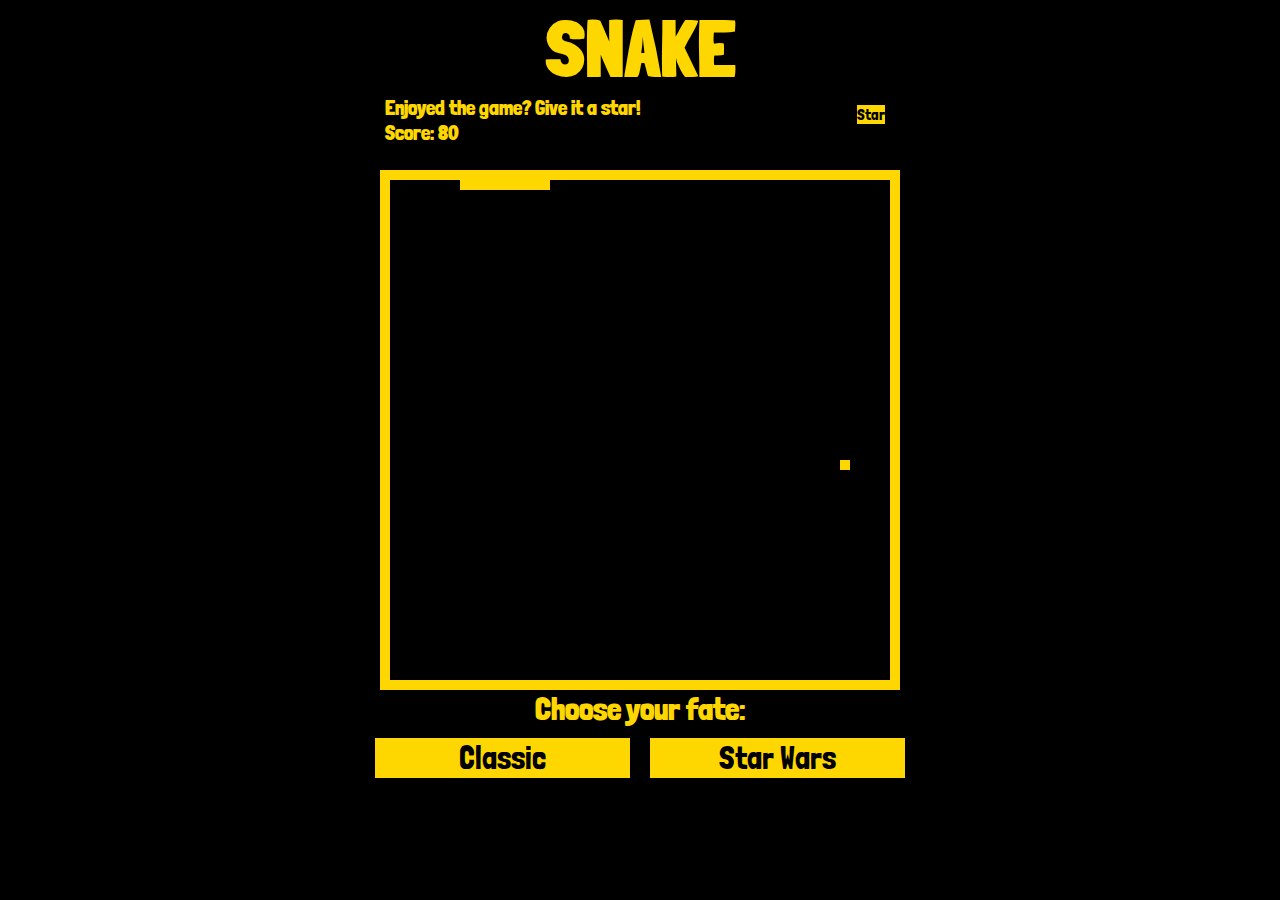
==== index.html @ 2e86000a "changed icons. increased speed" ====
<!DOCTYPE html>
<html lang="en">
<head>
  <meta charset="UTF-8">
  <meta name="viewport" content="width=600, user-scalable=0" />
  <title>Snake</title>

  <link rel="stylesheet" href="style.css">
  <script src="js/jquery-1.12.4.min.js"></script>
  <link href='https://fonts.googleapis.com/css?family=Londrina+Solid' rel='stylesheet' type='text/css'>
  <script src="js/jquery.event.move.js"></script>
	<script src="js/jquery.event.swipe.js"></script>
  <script src="app.js"></script>
  <script async defer src="https://buttons.github.io/buttons.js"></script>
</head>
<body>
  <h1> SNAKE </h1>

  <!-- Adding github "star" and "follow" buttons -->
  <div class="flexbox">
    <div class="flexchild-10">
      <h3 class="flexchild-10">Enjoyed the game? Give it a star!</h3><br>
      <h3 class="flexchild-10">Score: <span id="score"></span></h3>
    </div>
    <div class="flexchild-1">
    <a class="github-button" href="https://github.com/davified/snake-game" data-icon="octicon-star" data-style="mega" data-count-href="/davified/snake-game/stargazers" data-count-api="/repos/davified/snake-game#stargazers_count" data-count-aria-label="# stargazers on GitHub" aria-label="Star davified/snake-game on GitHub">Star</a>
    </div>
  </div>

  <!-- app.js appends things here-->
  <div class="container"><div id="blackbox"></div></div>

  <h2>Choose your fate:</h2>
  <div id="options">
    <button><a href='index.html'>Classic</a></button>
    <button><a href='starwars-version/index-starwars.html'>Star Wars</a></button>
  </div>
</body>
</html>
---- style.css ----
/* css properties shared by the classic version and the star wars version*/
* {
  max-width: 550px;
  margin: 0 auto;
  font-family: 'Londrina Solid', cursive;
  color: gold;
  background: black;
}

h1 {
  text-align: center;
  font-size: 5em;
}

h2 {
  font-size: 2em;
  text-align: center;
}

h3 {
  font-size: 1.3em;
  margin-left: 20px;
  margin-right: 150px;
  display: inline;
}

a {
  text-decoration: none;
  color: black;
  background: gold;
}

#options {
  display: flex;
  justify-content: center;
}

.flexbox {
  display: flex;
}

.flexchild-10 {
  flex: 10
}

.flexchild-1 {
  flex: 1;
  padding: 10px;
}

button {
  background: gold;
  color: black;
  border: none;
  font-size: 3em;
  flex: 1;
  margin: 10px;
  font-size: 2em;
}

.container {
  flex: 1
  display:block;
  width: 500px;
  height: 500px;
  border: 10px solid gold;
  position: relative;
  margin-top: 25px;
}

.snake {
  height: 10px;
  width: 10px;
  background: gold;
  position: absolute;
}

.food {
  height: 10px;
  width: 10px;
  background: gold;
  /*background-size: 10px*/
  position: absolute;
  top: 10px;
}

#blackbox {
  height: 10px;
  width: 10px;
  background: black;
  float:left;
  position: relative;
  z-index:1;
}
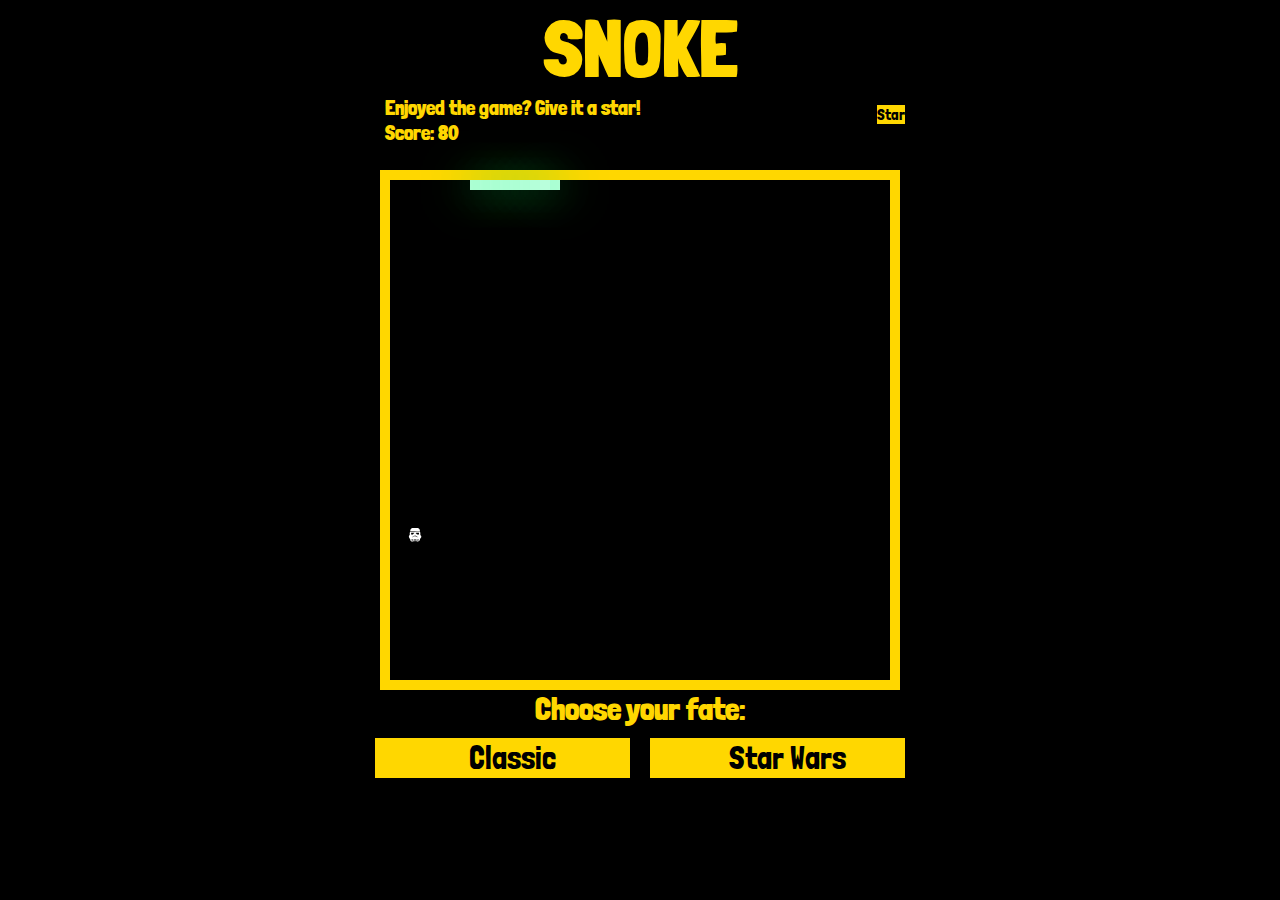
==== commit 1753c598: "renamed star wars landing page to index.html" ====
--- a/index.html
+++ b/index.html
@@ -3,18 +3,18 @@
 <head>
   <meta charset="UTF-8">
   <meta name="viewport" content="width=600, user-scalable=0" />
-  <title>Snake</title>
+  <title>Snoke</title>
 
-  <link rel="stylesheet" href="style.css">
+  <link rel="stylesheet" href="starWarsStyle.css">
   <script src="js/jquery-1.12.4.min.js"></script>
   <link href='https://fonts.googleapis.com/css?family=Londrina+Solid' rel='stylesheet' type='text/css'>
   <script src="js/jquery.event.move.js"></script>
-	<script src="js/jquery.event.swipe.js"></script>
-  <script src="app.js"></script>
+  <script src="js/jquery.event.swipe.js"></script>
+  <script src="app-starwars.js"></script>
   <script async defer src="https://buttons.github.io/buttons.js"></script>
 </head>
 <body>
-  <h1> SNAKE </h1>
+  <h1>SNOKE</h1>
 
   <!-- Adding github "star" and "follow" buttons -->
   <div class="flexbox">
@@ -26,14 +26,16 @@
     <a class="github-button" href="https://github.com/davified/snake-game" data-icon="octicon-star" data-style="mega" data-count-href="/davified/snake-game/stargazers" data-count-api="/repos/davified/snake-game#stargazers_count" data-count-aria-label="# stargazers on GitHub" aria-label="Star davified/snake-game on GitHub">Star</a>
     </div>
   </div>
-
   <!-- app.js appends things here-->
   <div class="container"><div id="blackbox"></div></div>
 
+
   <h2>Choose your fate:</h2>
   <div id="options">
-    <button><a href='index.html'>Classic</a></button>
-    <button><a href='starwars-version/index-starwars.html'>Star Wars</a></button>
+    <button><a href='basic-version/index.html'>Classic</a></button>
+    <button><a href='index-starwars.html'>Star Wars</a></button>
   </div>
+
+<iframe class="audioplayer" src="https://embed.spotify.com/?uri=spotify:track:1eI4J5hTSG9uYutPaxoUnk" width="250" height="80" frameborder="0" allowtransparency="true"></iframe>
 </body>
 </html>
--- a/starWarsStyle.css
+++ b/starWarsStyle.css
@@ -0,0 +1,151 @@
+/* css properties shared by the classic version and the star wars version*/
+* {
+  max-width: 550px;
+  margin: 0 auto;
+  font-family: 'Londrina Solid', cursive;
+  color: gold;
+  background: black;
+}
+
+a {
+  text-decoration: none;
+  color: black;
+  background: gold;
+}
+
+h1 {
+  text-align: center;
+  font-size: 5em;
+}
+
+h2 {
+  font-size: 2em;
+  text-align: center;
+}
+
+h3 {
+  display: inline;
+  font-size: 1.3em;
+  margin-left: 20px;
+  margin-right: 150px;
+}
+
+a {
+  display: inline;
+  margin-left: 20px;
+}
+
+#options {
+  display: flex;
+  justify-content: center;
+}
+
+.flexbox {
+  display: flex;
+}
+
+.flexchild-10 {
+  flex: 10
+}
+
+.flexchild-1 {
+  flex: 1;
+  padding: 10px;
+}
+
+button {
+  background: gold;
+  color: black;
+  border: none;
+  font-size: 3em;
+  flex: 1;
+  margin: 10px;
+  font-size: 2em;
+}
+
+.container {
+  flex: 1;
+  /*display: none;   - need to activate this if we're adding a start button*/
+  width: 500px;
+  height: 500px;
+  border: 10px solid gold;
+  position: relative;
+  margin-top: 25px;
+}
+
+/* setting css properties for star wars version*/
+.audioplayer {
+  display: flex;
+  justify-content: center;
+}
+
+iframe {
+  display: inline;
+}
+
+/* turning snake into a light saber*/
+.snake {
+  height: 10px;
+  width: 10px;
+  background: #B9FFDC;
+  border-color: black;
+  box-shadow: 0 0 50px rgb(0, 255, 127);
+  position: absolute;
+}
+
+/* making the food objects larger for visibility*/
+.food {
+  height: 30px;
+  width: 30px;
+  background-size: 30px;
+  position: absolute;
+  top: 30px;
+  border-radius:10px;
+}
+
+
+/*setting css properties for the six stages (from storm trooper to death star)*/
+.one {
+  background-image: url("img/1stormtrooper.svg");
+}
+
+.two {
+  background-image: url("img/2bobafett.svg");
+}
+
+.three {
+  background-image: url("img/3elephant.svg");
+}
+
+.four {
+  background-image: url("img/4tiefighter.svg");
+}
+
+.five {
+  background-image: url("img/5darthvader.svg");
+}
+
+.six {
+  background-image: url("img/6deathstar.svg");
+}
+
+.winning-background {
+  background: #CA2128;
+  background-image: url("img/final.jpg");
+  background-size: 400px;
+  background-repeat: no-repeat;
+  background-position: bottom;
+  -webkit-transition: all 2s ease-in-out;
+  -moz-transition: all 2s ease-in-out;
+  -o-transition: all 2s ease-in-out;
+  transition: all 2s ease-in-out;
+}
+
+#blackbox {
+  height: 10px;
+  width: 10px;
+  background: black;
+  float:left;
+  position: relative;
+  z-index:1;
+}
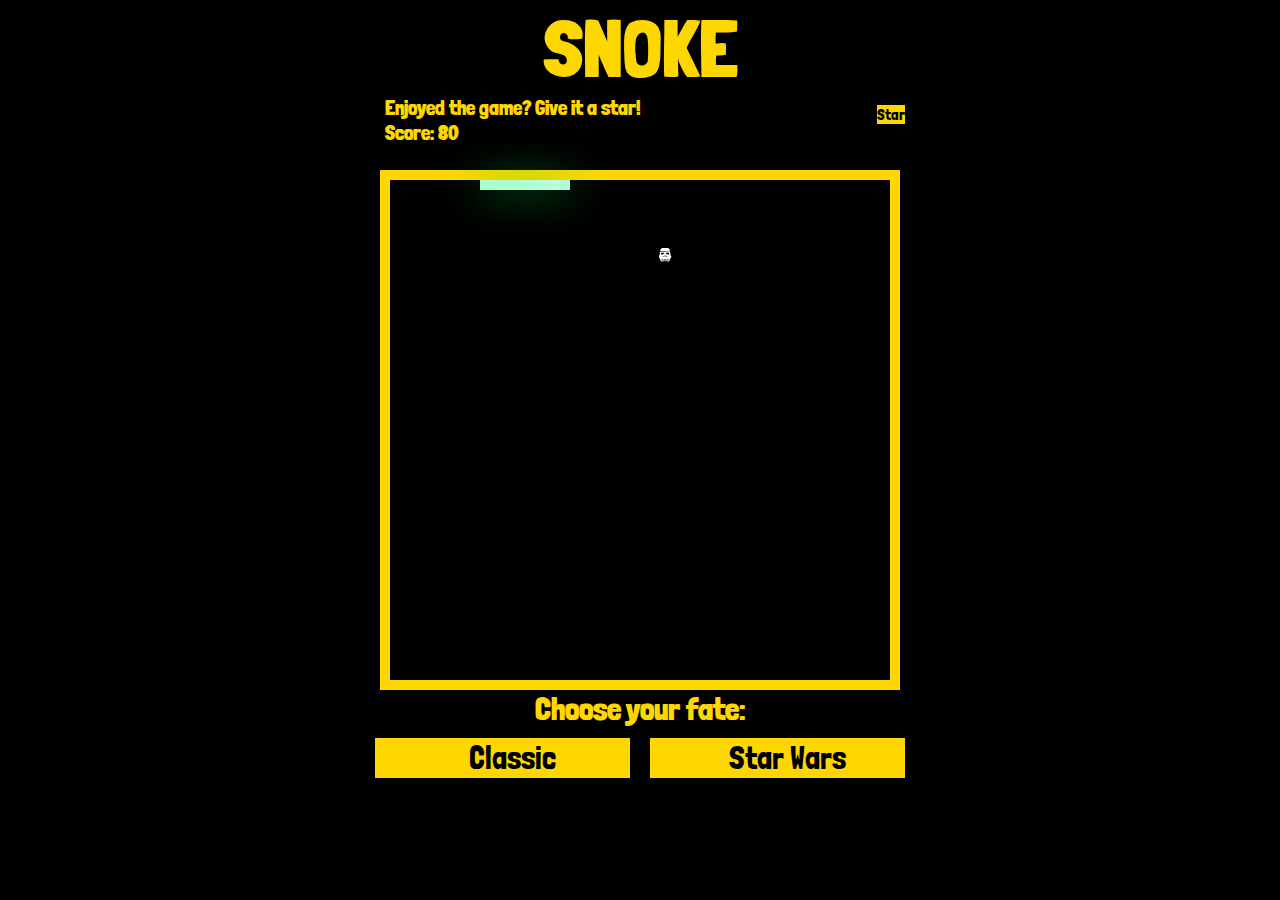
==== commit 54f00ef4: "added browser icon. increased difficult level. added facebook preview image" ====
--- a/index.html
+++ b/index.html
@@ -1,10 +1,11 @@
 <!DOCTYPE html>
-<html lang="en">
+<html lang="en" xmlns="http://www.w3.org/1999/xhtml" xmlns:fb="http://ogp.me/ns/fb#">
 <head>
   <meta charset="UTF-8">
   <meta name="viewport" content="width=600, user-scalable=0" />
+  <meta property="og:image" content="img/final.jpg" />
   <title>Snoke</title>
-
+  <link rel="icon" type="image/svg" href="img/browser_icon.png">
   <link rel="stylesheet" href="starWarsStyle.css">
   <script src="js/jquery-1.12.4.min.js"></script>
   <link href='https://fonts.googleapis.com/css?family=Londrina+Solid' rel='stylesheet' type='text/css'>
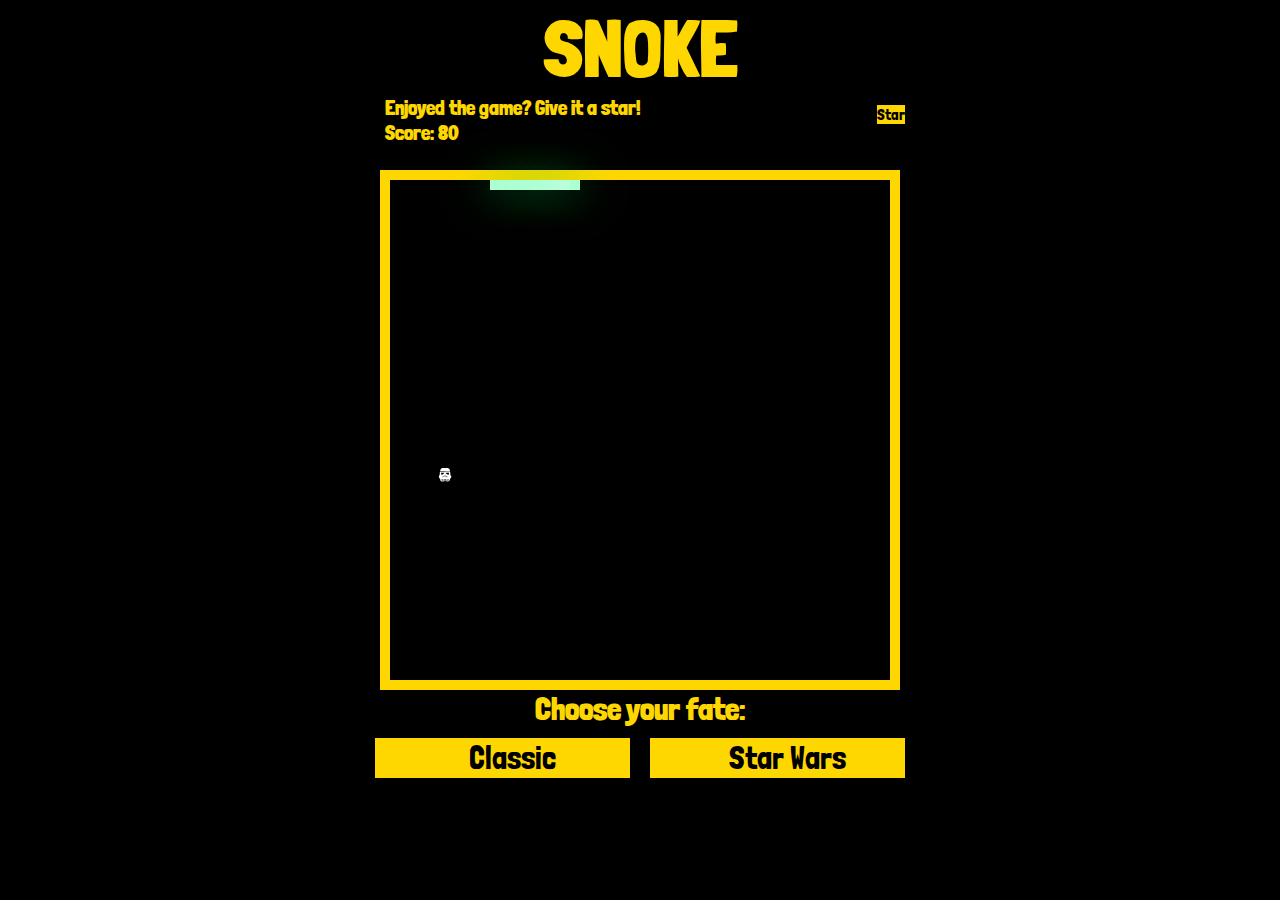
==== commit cc7a6869: "fixed links" ====
--- a/index.html
+++ b/index.html
@@ -34,7 +34,7 @@
   <h2>Choose your fate:</h2>
   <div id="options">
     <button><a href='basic-version/index.html'>Classic</a></button>
-    <button><a href='index-starwars.html'>Star Wars</a></button>
+    <button><a href='index.html'>Star Wars</a></button>
   </div>
 
 <iframe class="audioplayer" src="https://embed.spotify.com/?uri=spotify:track:1eI4J5hTSG9uYutPaxoUnk" width="250" height="80" frameborder="0" allowtransparency="true"></iframe>
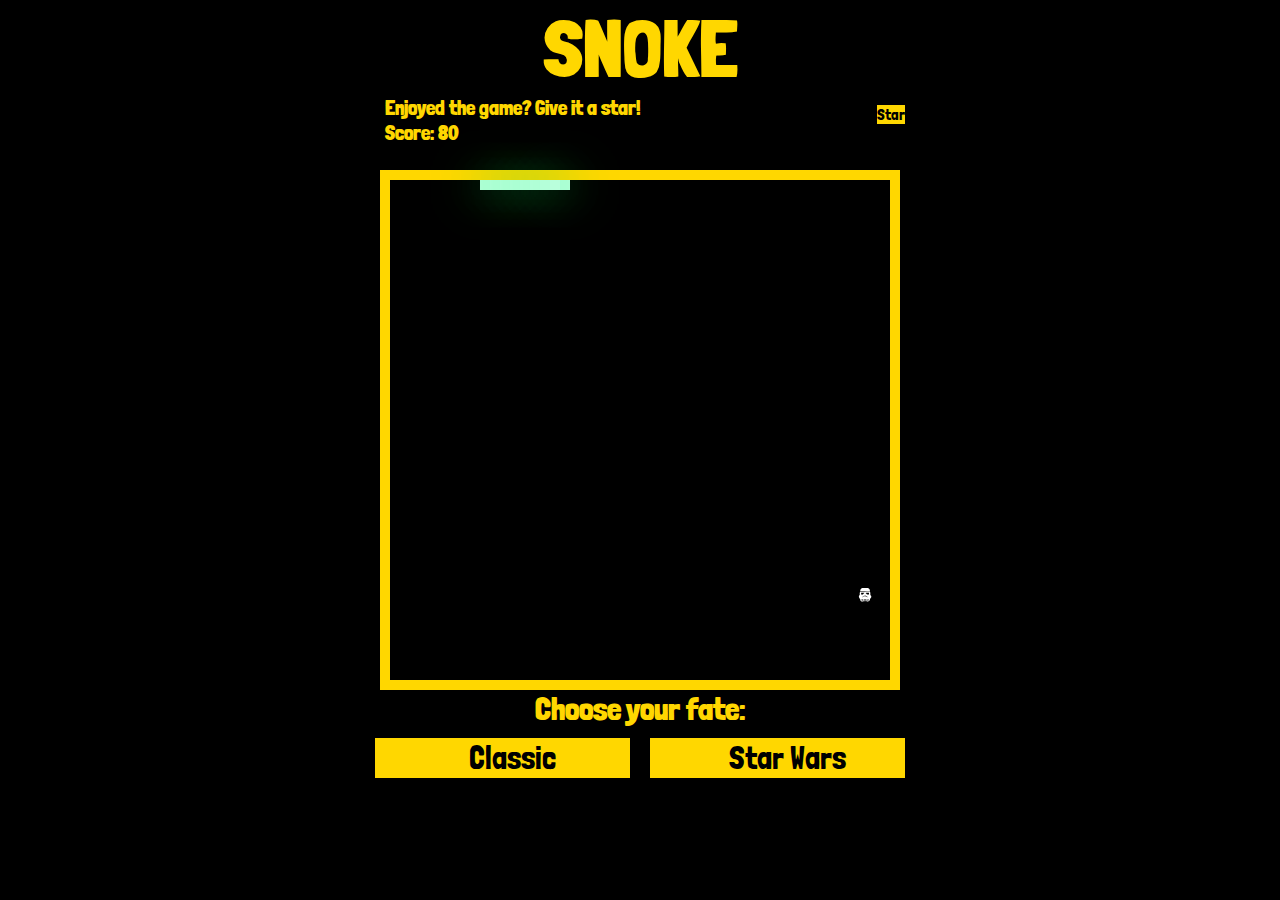
==== commit 7c60f5d5: "added meta tags for facebook preview" ====
--- a/index.html
+++ b/index.html
@@ -3,7 +3,8 @@
 <head>
   <meta charset="UTF-8">
   <meta name="viewport" content="width=600, user-scalable=0" />
-  <meta property="og:image" content="img/final.jpg" />
+  <meta property="og:image" content="http://davified.github.io/snake-game/img/final.jpg"/>
+  <meta property="og:description"        content="Recreating the classic Nokia snake game with a twist. Can you blow up the Death Star?" />
   <title>Snoke</title>
   <link rel="icon" type="image/svg" href="img/browser_icon.png">
   <link rel="stylesheet" href="starWarsStyle.css">
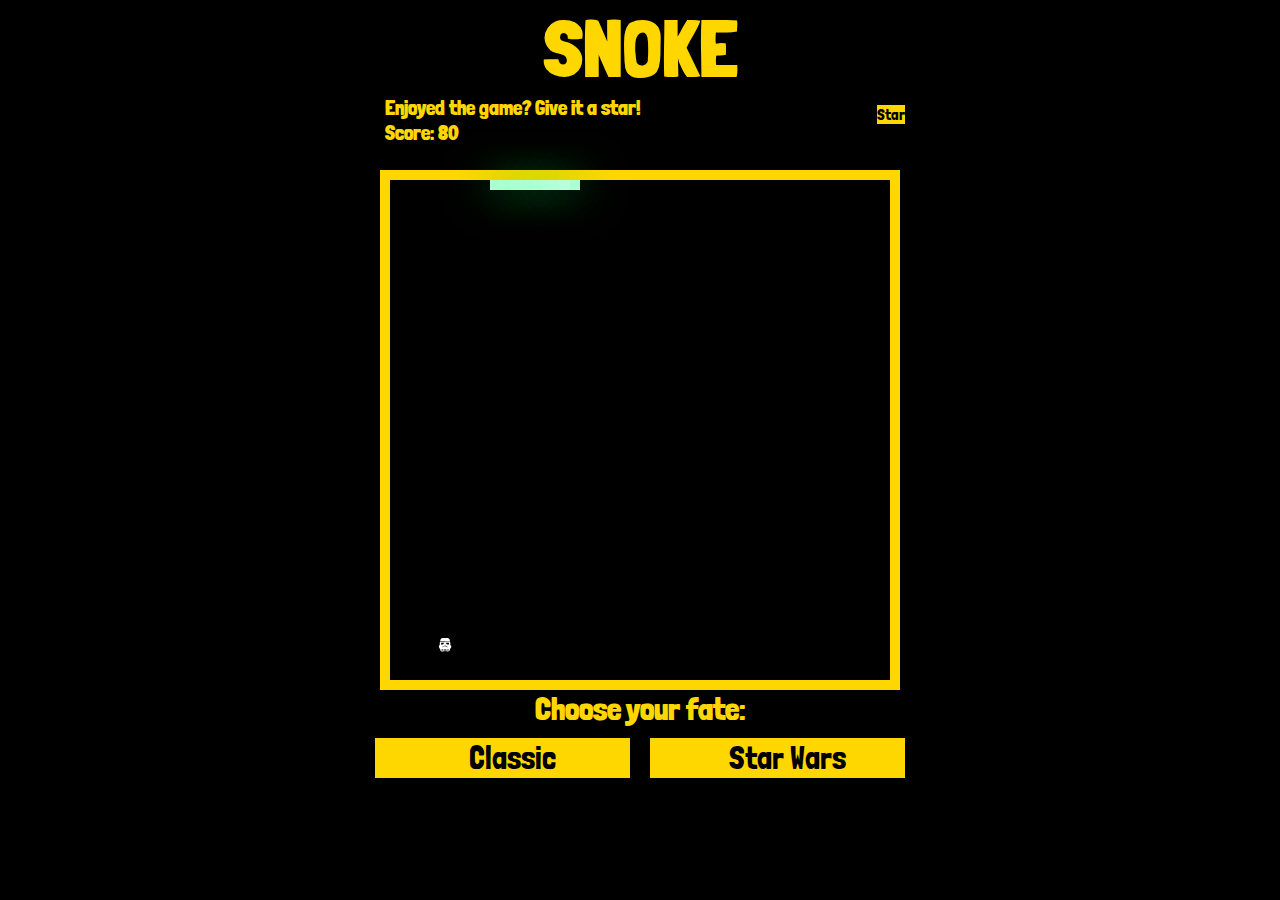
==== commit 2712d9aa: "added meta tags for facebook preview" ====
--- a/index.html
+++ b/index.html
@@ -3,7 +3,7 @@
 <head>
   <meta charset="UTF-8">
   <meta name="viewport" content="width=600, user-scalable=0" />
-  <meta property="og:image" content="http://davified.github.io/snake-game/img/final.jpg"/>
+  <meta property="og:image" content="https://img0.etsystatic.com/030/1/8408931/il_fullxfull.570650610_gbv1.jpg"/>
   <meta property="og:description"        content="Recreating the classic Nokia snake game with a twist. Can you blow up the Death Star?" />
   <title>Snoke</title>
   <link rel="icon" type="image/svg" href="img/browser_icon.png">
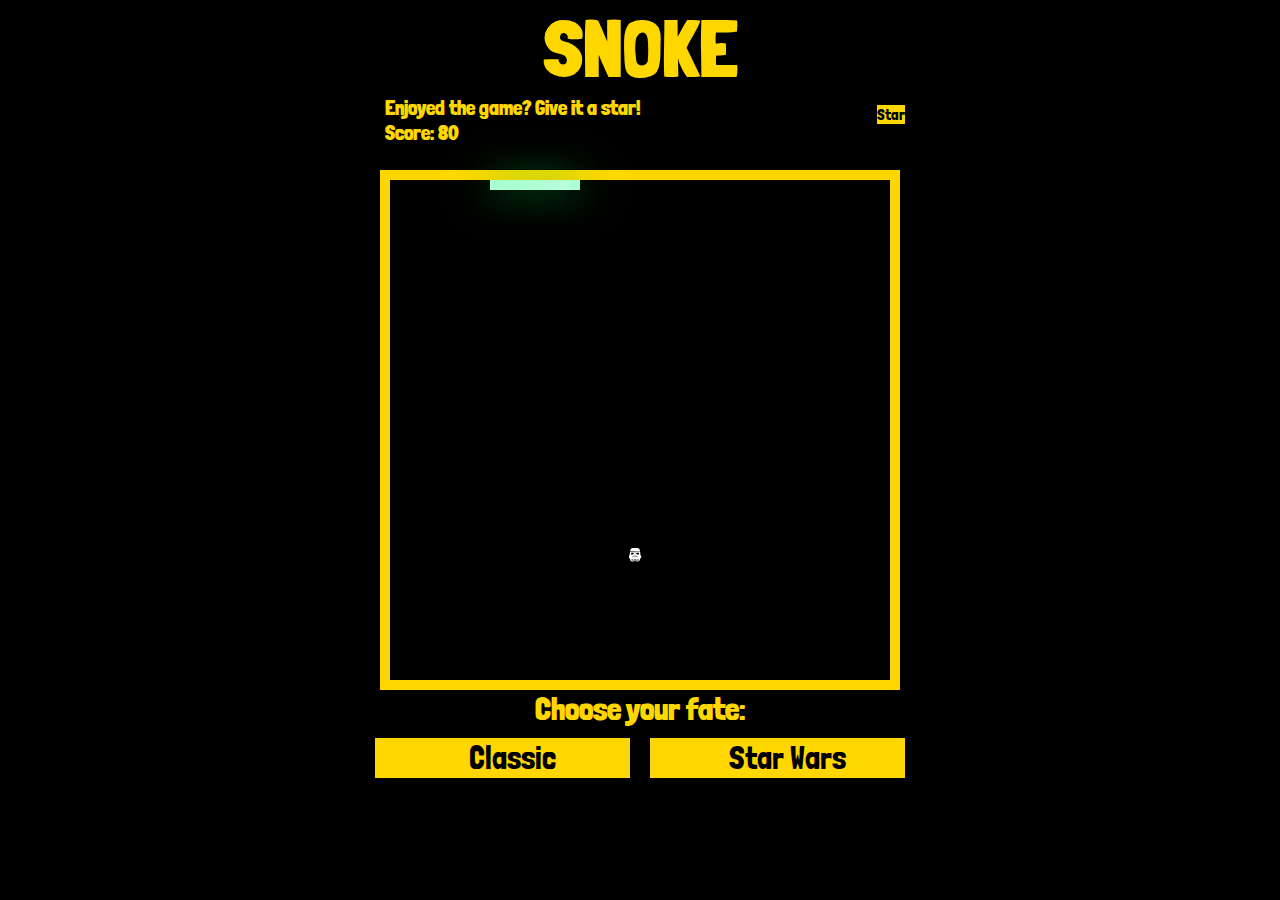
==== commit 96249e64: "added google analytics tracking script. tracking ID UA-79422188-1" ====
--- a/index.html
+++ b/index.html
@@ -14,6 +14,15 @@
   <script src="js/jquery.event.swipe.js"></script>
   <script src="app-starwars.js"></script>
   <script async defer src="https://buttons.github.io/buttons.js"></script>
+  <script>
+  (function(i,s,o,g,r,a,m){i['GoogleAnalyticsObject']=r;i[r]=i[r]||function(){
+  (i[r].q=i[r].q||[]).push(arguments)},i[r].l=1*new Date();a=s.createElement(o),
+  m=s.getElementsByTagName(o)[0];a.async=1;a.src=g;m.parentNode.insertBefore(a,m)
+  })(window,document,'script','https://www.google-analytics.com/analytics.js','ga');
+
+  ga('create', 'UA-79422188-1', 'auto');
+  ga('send', 'pageview');
+  </script>
 </head>
 <body>
   <h1>SNOKE</h1>
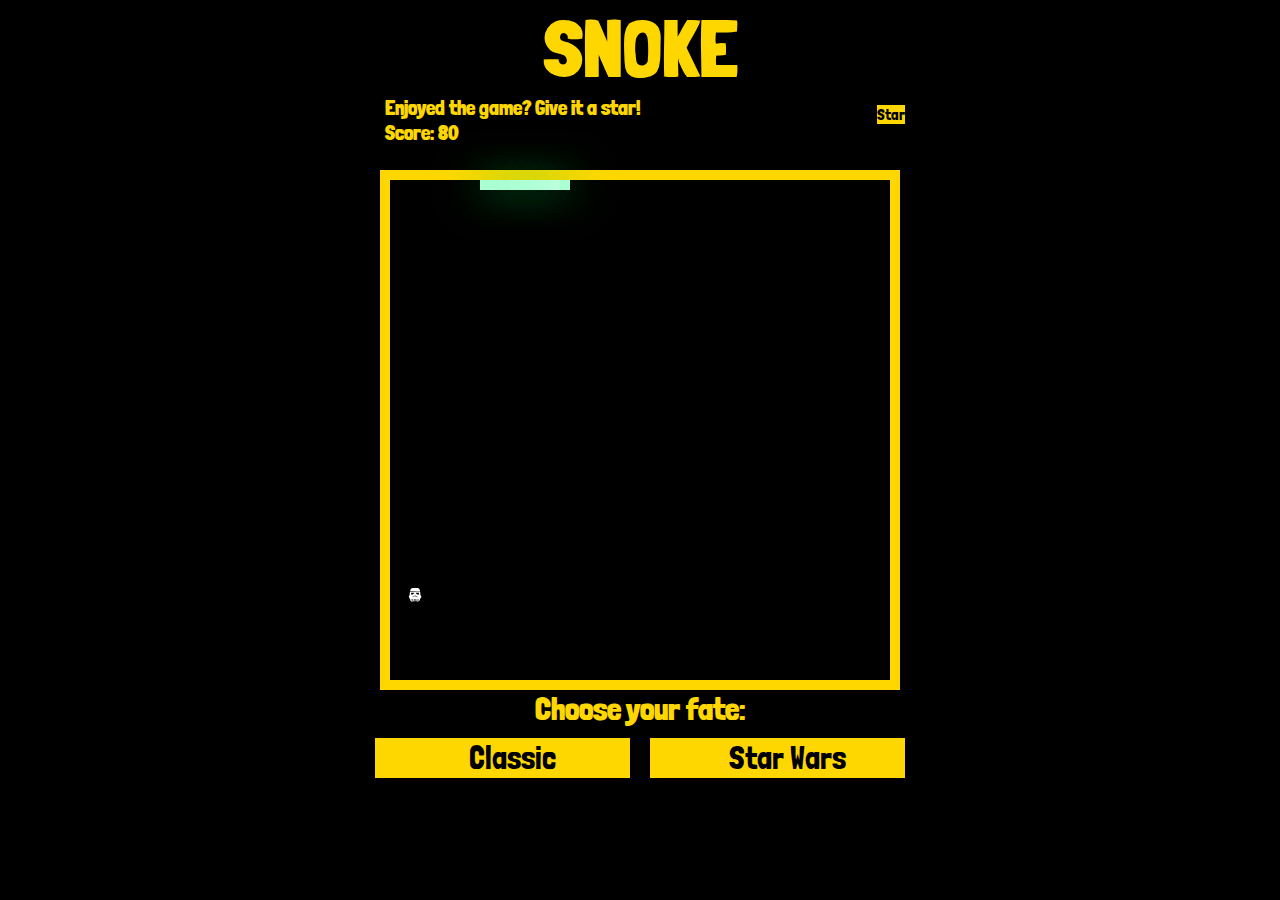
==== commit 9953f311: "changed html title" ====
--- a/index.html
+++ b/index.html
@@ -5,7 +5,7 @@
   <meta name="viewport" content="width=600, user-scalable=0" />
   <meta property="og:image" content="https://img0.etsystatic.com/030/1/8408931/il_fullxfull.570650610_gbv1.jpg"/>
   <meta property="og:description"        content="Recreating the classic Nokia snake game with a twist. Can you blow up the Death Star?" />
-  <title>Snoke</title>
+  <title>STAR WARS X SNAKE</title>
   <link rel="icon" type="image/svg" href="img/browser_icon.png">
   <link rel="stylesheet" href="starWarsStyle.css">
   <script src="js/jquery-1.12.4.min.js"></script>
